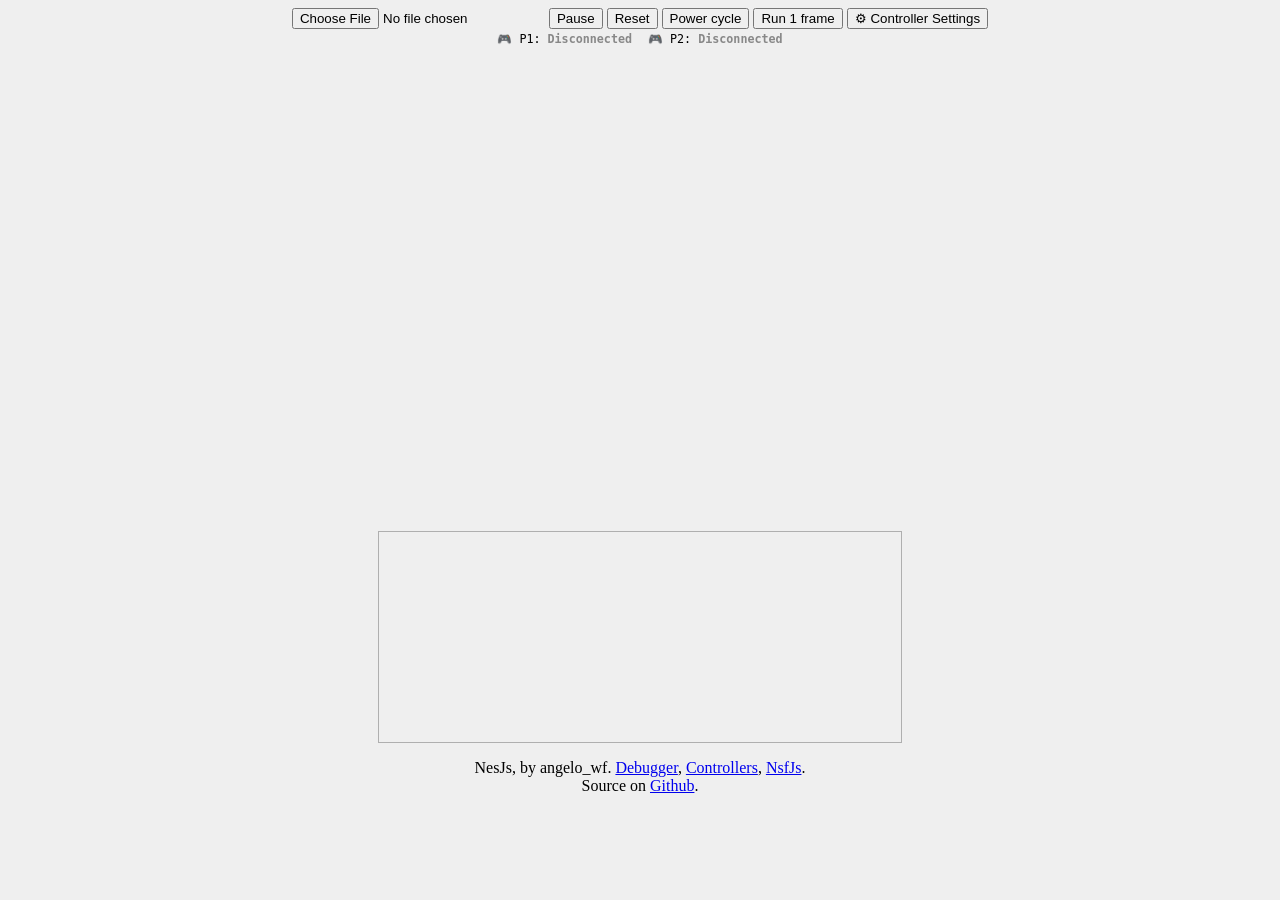
==== index.html @ 901e3639 "Add 2-gamepad controller support with remapping UI, status indicators, and localStorage persistence" ====
<!doctype html>
<html>
<head>
  <link rel="stylesheet" type="text/css" href="style.css">
  <title>NesJS</title>
</head>
<body>
  <input id="rom" type="file">
  <button id="pause">Pause</button>
  <button id="reset">Reset</button>
  <button id="hardreset">Power cycle</button>
  <button id="runframe">Run 1 frame</button>
  <a href="controller.html"><button>⚙ Controller Settings</button></a><br>
  <span class="gp-indicator">🎮 P1: <span id="gp-status-1" class="gp-status gp-disconnected">Disconnected</span></span>
  &nbsp;&nbsp;
  <span class="gp-indicator">🎮 P2: <span id="gp-status-2" class="gp-status gp-disconnected">Disconnected</span></span><br>
  <canvas id="output"></canvas>
  <pre id="log"></pre>
  <p>
    NesJs, by angelo_wf. <a href="debug.html">Debugger</a>, <a href="controller.html">Controllers</a>, <a href="nsfplayer.html">NsfJs</a>.<br>
    Source on <a href="https://github.com/angelo-wf/NesJs">Github</a>.
  </p>

  <script src="lib/zip.js"></script>
  <script src="lib/inflate.js"></script>

  <script src="nes/mappers.js"></script>
  <script src="mappers/nrom.js"></script>
  <script src="mappers/mmc1.js"></script>
  <script src="mappers/uxrom.js"></script>
  <script src="mappers/cnrom.js"></script>
  <script src="mappers/mmc3.js"></script>
  <script src="mappers/axrom.js"></script>

  <script src="nes/cpu.js"></script>
  <script src="nes/pipu.js"></script>
  <script src="nes/apu.js"></script>
  <script src="nes/nes.js"></script>

  <script src="js/audio.js"></script>
  <script src="js/main.js"></script>

</body>
</html>
---- style.css ----
body {
  text-align: center;
  background-color: #efefef;
}

pre {
  margin: 0;
  padding: 0;
}

#log {
  font-family: monospace;
  max-height: 200px;
  min-height: 200px;
  overflow: scroll;
  text-align: left;
  width: 512px;
  margin: auto;
  border: 1px solid #afafaf;
  padding: 5px;
}

#output {
  width: 512px;
  height: 480px;
  image-rendering: crisp-edges;
  image-rendering: pixelated;
}

.gp-indicator {
  font-family: monospace;
  font-size: 0.9em;
}

.gp-status {
  font-weight: bold;
}

.gp-connected {
  color: #2a7a2a;
}

.gp-disconnected {
  color: #888;
}
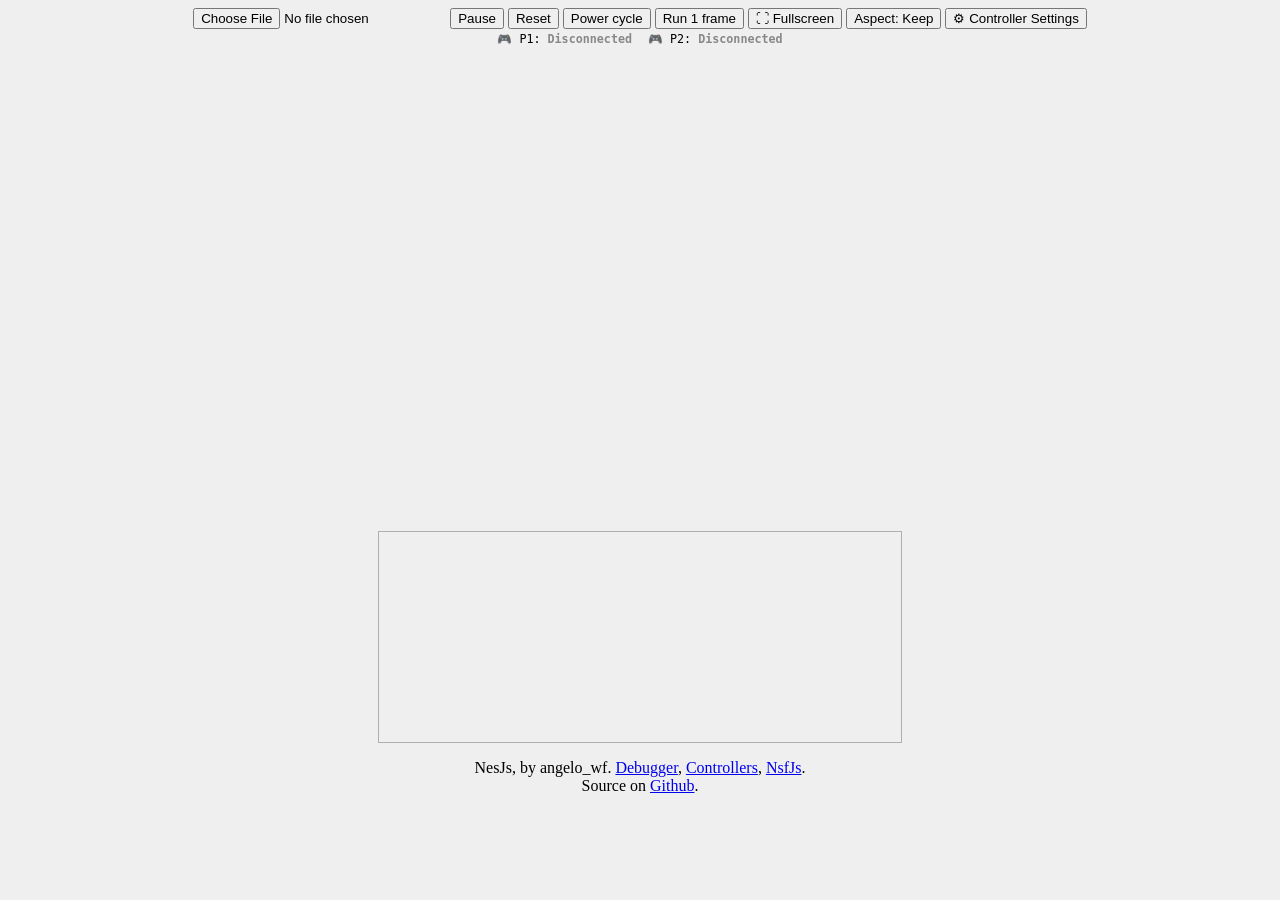
==== commit 96d15c24: "feat: implement fullscreen support per designdocs/fullscreen-support-plan.md" ====
--- a/index.html
+++ b/index.html
@@ -10,11 +10,15 @@
   <button id="reset">Reset</button>
   <button id="hardreset">Power cycle</button>
   <button id="runframe">Run 1 frame</button>
+  <button id="fullscreen">⛶ Fullscreen</button>
+  <button id="aspect-toggle">Aspect: Keep</button>
   <a href="controller.html"><button>⚙ Controller Settings</button></a><br>
   <span class="gp-indicator">🎮 P1: <span id="gp-status-1" class="gp-status gp-disconnected">Disconnected</span></span>
   &nbsp;&nbsp;
   <span class="gp-indicator">🎮 P2: <span id="gp-status-2" class="gp-status gp-disconnected">Disconnected</span></span><br>
-  <canvas id="output"></canvas>
+  <div id="screen-wrap">
+    <canvas id="output"></canvas>
+  </div>
   <pre id="log"></pre>
   <p>
     NesJs, by angelo_wf. <a href="debug.html">Debugger</a>, <a href="controller.html">Controllers</a>, <a href="nsfplayer.html">NsfJs</a>.<br>
@@ -31,6 +35,7 @@
   <script src="mappers/cnrom.js"></script>
   <script src="mappers/mmc3.js"></script>
   <script src="mappers/axrom.js"></script>
+  <script src="mappers/mapper206.js"></script>
 
   <script src="nes/cpu.js"></script>
   <script src="nes/pipu.js"></script>
--- a/style.css
+++ b/style.css
@@ -28,6 +28,61 @@
   image-rendering: pixelated;
 }
 
+#screen-wrap {
+  display: inline-block;
+}
+
+/* ── Fullscreen: keep-aspect-ratio (default) ─────────────────────────── */
+#screen-wrap:fullscreen {
+  display: flex;
+  align-items: center;
+  justify-content: center;
+  width: 100%;
+  height: 100%;
+  background: #000;
+  cursor: none;
+}
+
+#screen-wrap:fullscreen #output {
+  width: auto;
+  height: auto;
+  max-width: 100%;
+  max-height: 100%;
+  image-rendering: crisp-edges;
+  image-rendering: pixelated;
+}
+
+/* ── Fullscreen: stretch mode ─────────────────────────────────────────── */
+#screen-wrap.fs-stretch:fullscreen #output {
+  width: 100%;
+  height: 100%;
+}
+
+/* ── WebKit prefix variants (Safari) ─────────────────────────────────── */
+#screen-wrap:-webkit-full-screen {
+  display: flex;
+  align-items: center;
+  justify-content: center;
+  width: 100%;
+  height: 100%;
+  background: #000;
+  cursor: none;
+}
+
+#screen-wrap:-webkit-full-screen #output {
+  width: auto;
+  height: auto;
+  max-width: 100%;
+  max-height: 100%;
+  image-rendering: crisp-edges;
+  image-rendering: pixelated;
+}
+
+#screen-wrap.fs-stretch:-webkit-full-screen #output {
+  width: 100%;
+  height: 100%;
+}
+
 .gp-indicator {
   font-family: monospace;
   font-size: 0.9em;
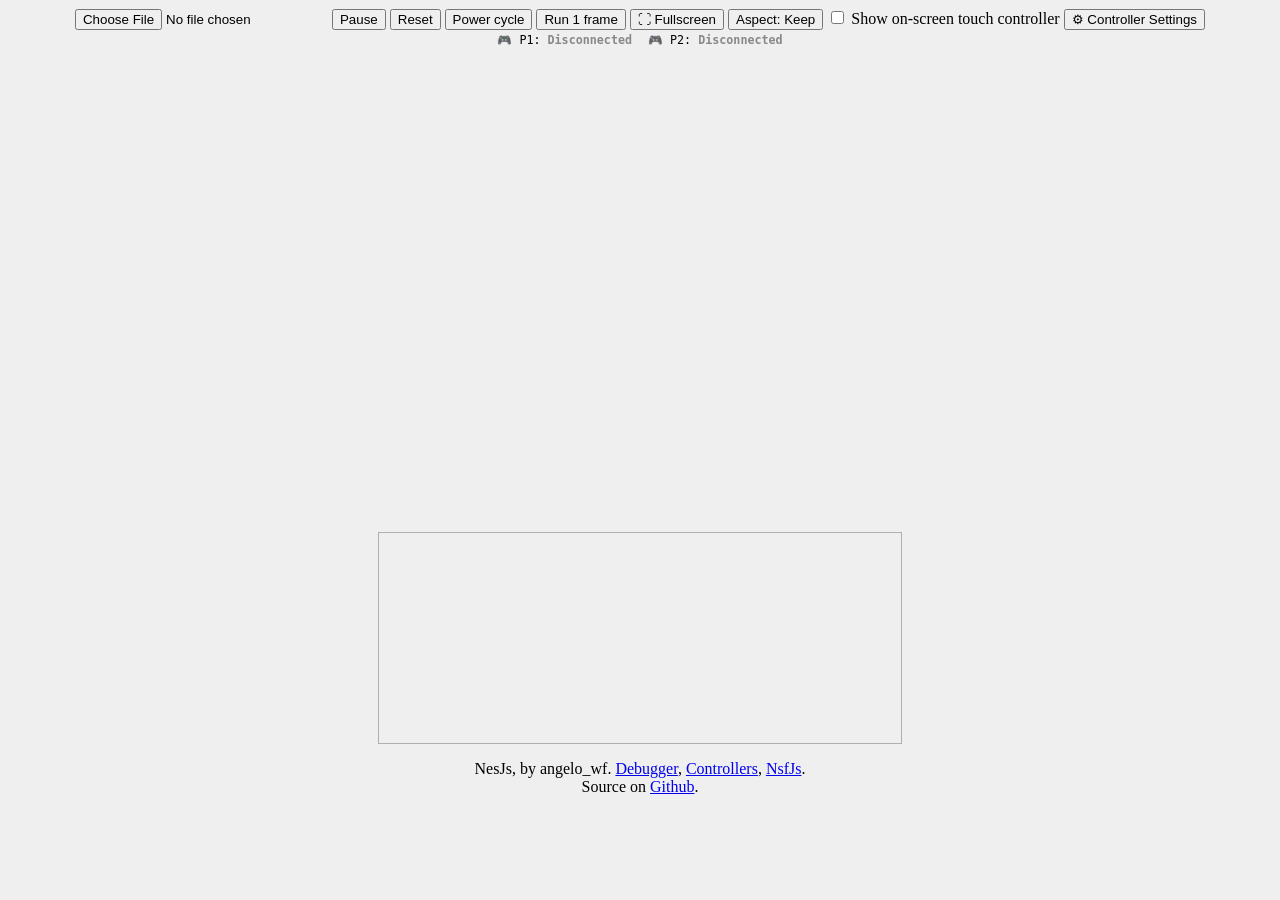
==== commit 9c973b1c: "Add touch controller page structure" ====
--- a/index.html
+++ b/index.html
@@ -12,12 +12,16 @@
   <button id="runframe">Run 1 frame</button>
   <button id="fullscreen">⛶ Fullscreen</button>
   <button id="aspect-toggle">Aspect: Keep</button>
+  <label class="touch-toggle"><input id="touch-controller-toggle" type="checkbox"> Show on-screen touch controller</label>
   <a href="controller.html"><button>⚙ Controller Settings</button></a><br>
   <span class="gp-indicator">🎮 P1: <span id="gp-status-1" class="gp-status gp-disconnected">Disconnected</span></span>
   &nbsp;&nbsp;
   <span class="gp-indicator">🎮 P2: <span id="gp-status-2" class="gp-status gp-disconnected">Disconnected</span></span><br>
   <div id="screen-wrap">
-    <canvas id="output"></canvas>
+    <div id="game-area">
+      <canvas id="output"></canvas>
+    </div>
+    <div id="touch-controller-area" hidden></div>
   </div>
   <pre id="log"></pre>
   <p>
@@ -43,6 +47,7 @@
   <script src="nes/nes.js"></script>
 
   <script src="js/audio.js"></script>
+  <script src="js/touchcontroller-config.js"></script>
   <script src="js/main.js"></script>
 
 </body>
